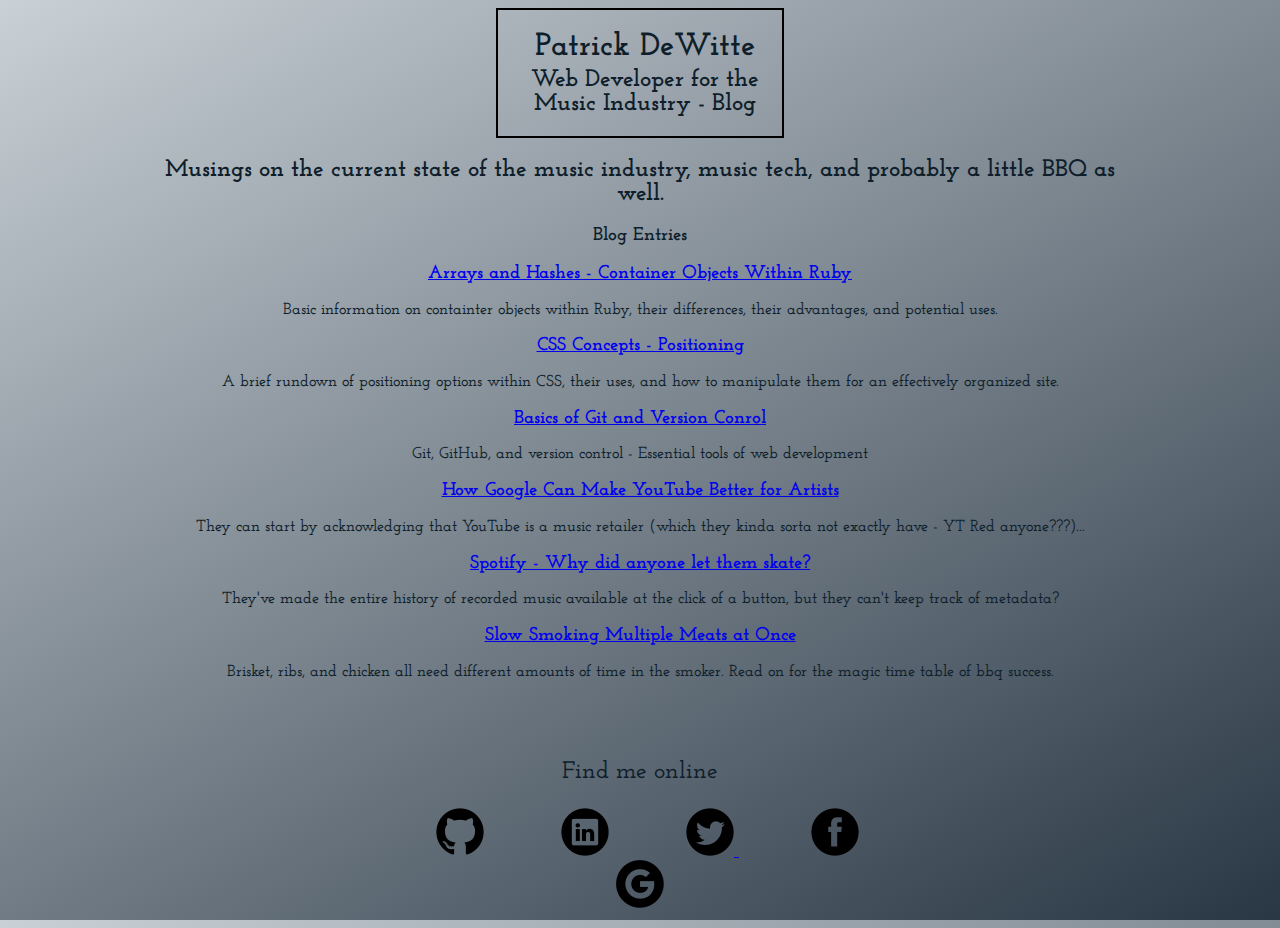
==== blog/index.html @ 2085ea92 "Update contact links and clean up css across site." ====
<!DOCTYPE html>
  <html>
    <head>
      <link rel="stylesheet" type="text/css" href="../stylesheets/default.css">
      <link href='https://fonts.googleapis.com/css?family=Josefin+Slab:600,600italic' rel='stylesheet' type='text/css'>
      <title>Patrick DeWitte - Music industry web developer blog</title>
    </head>
    <body class="blog">
      <header>
        <h1>Patrick DeWitte</h1>
        <h2>Web Developer for the Music Industry - Blog</h2>
      </header>
        <h2>Musings on the current state of the music industry, music tech, and probably a little BBQ as well.</h2>
      <section>
        <h3>Blog Entries</h3>
        <article>
          <a href="/blog/arrays-hashes.html"><h3>Arrays and Hashes - Container Objects Within Ruby</h3></a>
          <p>Basic information on containter objects within Ruby, their differences, their advantages, and potential uses.</p>
        </article>
        <article>
          <a href="/blog/css-concepts.html"><h3>CSS Concepts - Positioning</h3></a>
          <p>A brief rundown of positioning options within CSS, their uses, and how to manipulate them for an effectively organized site.</p>
        </article>
        <article>
          <a href="/blog/git.html"><h3>Basics of Git and Version Conrol</h3></a>
          <p>Git, GitHub, and version control - Essential tools of web development</p>
        </article>
        <article>
          <a href="#"><h3>How Google Can Make YouTube Better for Artists</h3></a>
          <p>They can start by acknowledging that YouTube is a music retailer (which they kinda sorta not exactly have - YT Red anyone???)...</p>
        </article>
        <article>
          <a href="#"><h3>Spotify - Why did anyone let them skate?</h3></a>
          <p>They've made the entire history of recorded music available at the click of a button, but they can't keep track of metadata?
          </p>
        </article>
        <article>
          <a href="#"><h3>Slow Smoking Multiple Meats at Once</h3></a>
          <p>Brisket, ribs, and chicken all need different amounts of time in the smoker. Read on for the magic time table of bbq success.
          </p>
        </article>
      </section>
      <footer>
        <p>Find me online</p>
          <a href="http://www.github.com/phdewitte"><img src="../imgs/social-041-round_github.png"></a>
    <a href="https://www.linkedin.com/in/patrickdewitte?trk=nav_responsive_tab_profile"><img src="../imgs/social-011-round_linkedin.png"></a>
    <a href="http://www.twitter.com/patrickhdewitte"><img src="../imgs/social-003-round_twitter.png"</a>
    <a href="http://www.facebook.com/patrickhdewitte"><img src="../imgs/social-006-round_facebook.png"</a>
    <a href="mailto:patrickhdewitte@gmail.com"><img src="../imgs/social-009-round_google.png"</a>
      </footer>
    </body>

  </html>
---- stylesheets/default.css ----
html {
    min-height:100%;
}

body {
  background-image: linear-gradient(150deg, #C9D0D6, #293744);
  color: #0E1E2B;
  font-family: 'Josefin Slab', serif;
  font-weight:600;

}

a:visited {
  color: #7692B3;
}

a:hover {
  text-decoration: none;
}

header{
  border: 2px solid black;
  margin-left:35%;
  margin-right:35%;
  word-wrap: break-word;
  text-align:center;
}

header h1 {
  padding-left: 10px;
  margin-bottom:0px;
}

header h2 {
  padding-left: 10px;
  margin-top:5px;
}

nav {
  position: relative;
  width:30%;
  left:35%;
  right:35%;
  margin-top:25px;
  margin-bottom:25px;
  border: 2px solid #C2C1B1;
}

nav li {
  display: inline-block;
  border: 1px solid black;
  padding:8px;
  margin-left:45px;
}

#about-mini {
  text-align: center;
  font-style: italic;
  font-size:18px;
  margin-top:3em;
  margin-bottom:3em;
}

.blog {
  width: 75%;
  margin-left:12.5%;
  margin-right:12.5%;
  text-align: center;
}

.mini-left {
  text-decoration: underline;
  font-size: 20px;
  text-align:left;
  margin-right: 80%;
  padding: 5px;
}

#more {
  border: 1px solid black;
  padding:8px;
  float:right;
  margin-top:1em;
  margin-bottom:1em;
}


footer {
  margin-top:5em;
  width: 50%;
  margin-left:25%;
  margin-right:25%;
  text-align: center;
}

footer a {
  margin:10px 20px 0px 20px;
  padding: 1em;

}

footer p {
  font-size:24px;
  text-align: center;
}
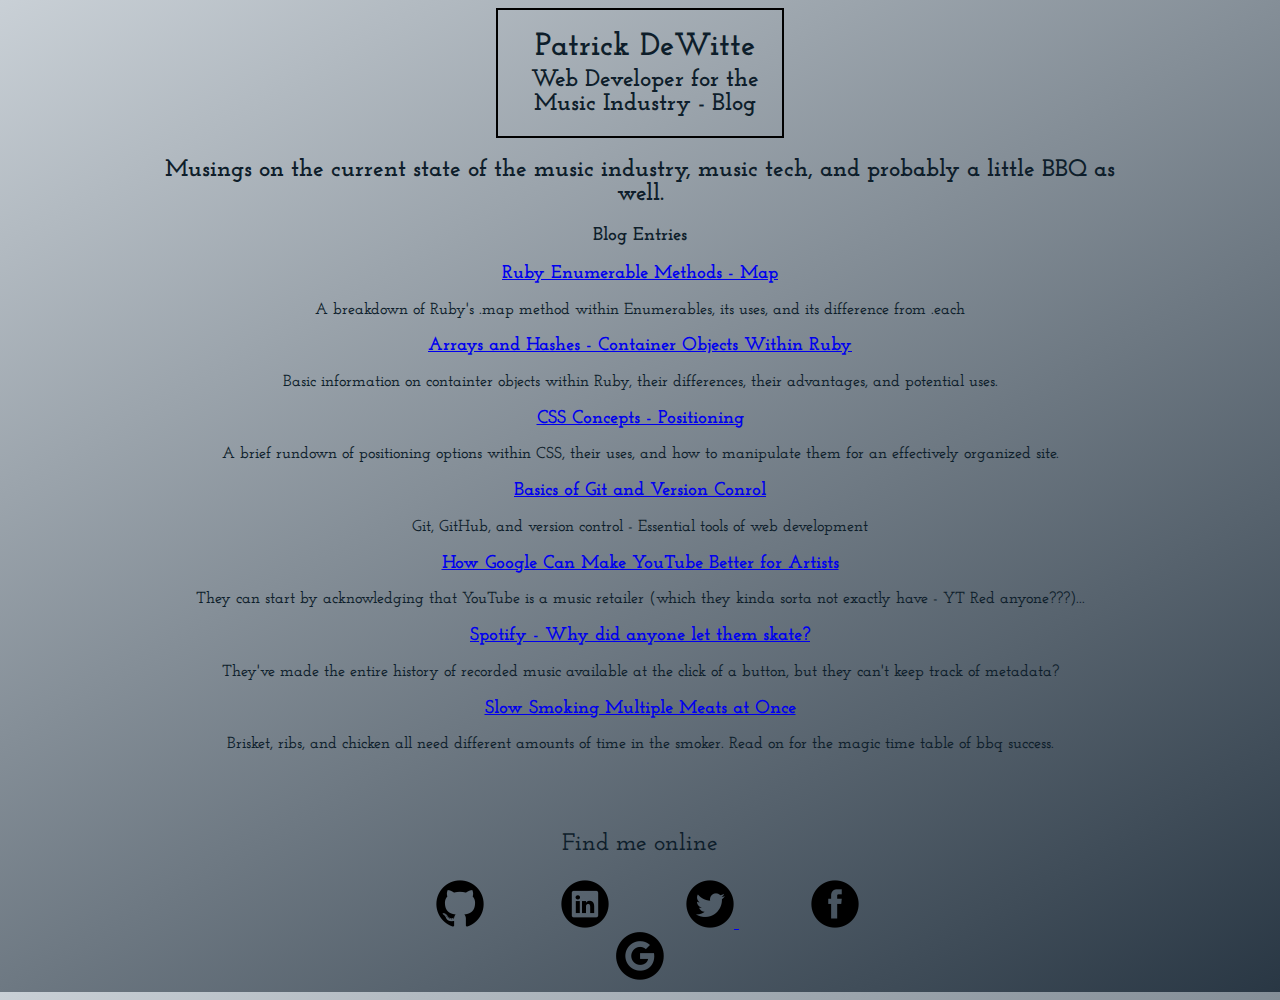
==== commit 98b268a7: "Complete .map blog post and update blog index" ====
--- a/blog/index.html
+++ b/blog/index.html
@@ -13,6 +13,10 @@
         <h2>Musings on the current state of the music industry, music tech, and probably a little BBQ as well.</h2>
       <section>
         <h3>Blog Entries</h3>
+        <article>
+          <a href="/blog/enumerable-methods.html"><h3>Ruby Enumerable Methods - Map</h3></a>
+          <p>A breakdown of Ruby's .map method within Enumerables, its uses, and its difference from .each</p>
+        </article>
         <article>
           <a href="/blog/arrays-hashes.html"><h3>Arrays and Hashes - Container Objects Within Ruby</h3></a>
           <p>Basic information on containter objects within Ruby, their differences, their advantages, and potential uses.</p>
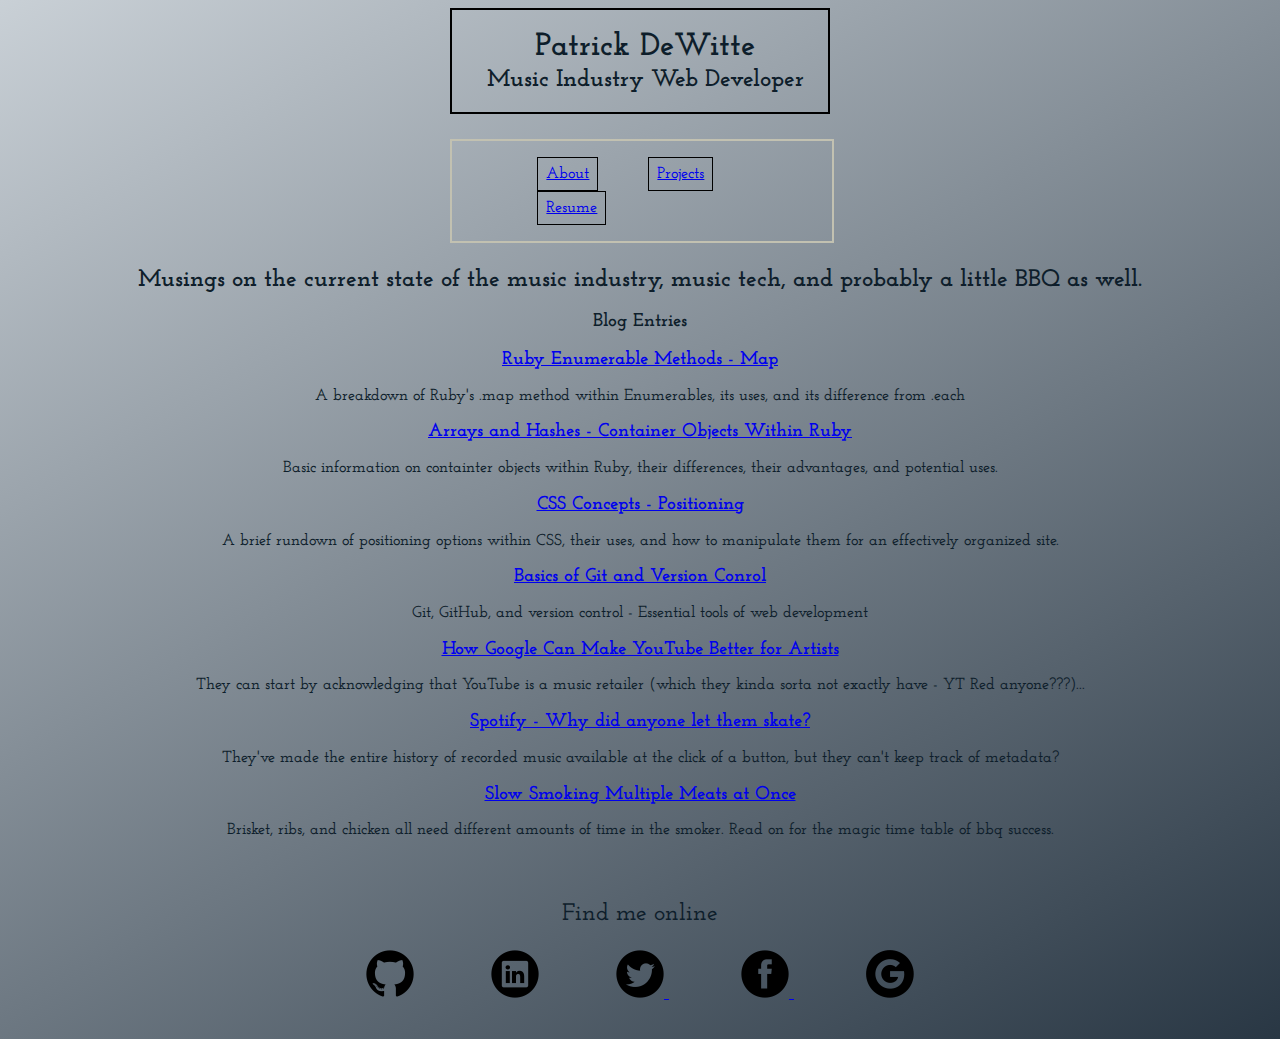
==== commit ac6363a1: "Update css across blog entries and index, add about page" ====
--- a/blog/index.html
+++ b/blog/index.html
@@ -2,55 +2,67 @@
   <html>
     <head>
       <link rel="stylesheet" type="text/css" href="../stylesheets/default.css">
+      <link rel="stylesheet" type="text/css" href="../stylesheets/blog.css">
       <link href='https://fonts.googleapis.com/css?family=Josefin+Slab:600,600italic' rel='stylesheet' type='text/css'>
-      <title>Patrick DeWitte - Music industry web developer blog</title>
+      <title>Patrick DeWitte - Music Industry Web Developer</title>
     </head>
-    <body class="blog">
+
+
+    <body>
       <header>
         <h1>Patrick DeWitte</h1>
-        <h2>Web Developer for the Music Industry - Blog</h2>
+        <h2>Music Industry Web Developer</h2>
       </header>
-        <h2>Musings on the current state of the music industry, music tech, and probably a little BBQ as well.</h2>
-      <section>
-        <h3>Blog Entries</h3>
-        <article>
-          <a href="/blog/enumerable-methods.html"><h3>Ruby Enumerable Methods - Map</h3></a>
-          <p>A breakdown of Ruby's .map method within Enumerables, its uses, and its difference from .each</p>
-        </article>
-        <article>
-          <a href="/blog/arrays-hashes.html"><h3>Arrays and Hashes - Container Objects Within Ruby</h3></a>
-          <p>Basic information on containter objects within Ruby, their differences, their advantages, and potential uses.</p>
-        </article>
-        <article>
-          <a href="/blog/css-concepts.html"><h3>CSS Concepts - Positioning</h3></a>
-          <p>A brief rundown of positioning options within CSS, their uses, and how to manipulate them for an effectively organized site.</p>
-        </article>
-        <article>
-          <a href="/blog/git.html"><h3>Basics of Git and Version Conrol</h3></a>
-          <p>Git, GitHub, and version control - Essential tools of web development</p>
-        </article>
-        <article>
-          <a href="#"><h3>How Google Can Make YouTube Better for Artists</h3></a>
-          <p>They can start by acknowledging that YouTube is a music retailer (which they kinda sorta not exactly have - YT Red anyone???)...</p>
-        </article>
-        <article>
-          <a href="#"><h3>Spotify - Why did anyone let them skate?</h3></a>
-          <p>They've made the entire history of recorded music available at the click of a button, but they can't keep track of metadata?
-          </p>
-        </article>
-        <article>
-          <a href="#"><h3>Slow Smoking Multiple Meats at Once</h3></a>
-          <p>Brisket, ribs, and chicken all need different amounts of time in the smoker. Read on for the magic time table of bbq success.
-          </p>
-        </article>
-      </section>
+
+    <nav>
+      <ul>
+        <li><a href="/about.html">About</a></li>
+        <li><a href="/projects/">Projects</a></li>
+        <li><a href="/resume/">Resume</a></li>
+      </ul>
+    </nav>
+    <section class="index">
+      <h2>Musings on the current state of the music industry, music tech, and probably a little BBQ as well.</h2>
+        <section>
+          <h3>Blog Entries</h3>
+          <article>
+            <a href="/blog/enumerable-methods.html"><h3>Ruby Enumerable Methods - Map</h3></a>
+            <p>A breakdown of Ruby's .map method within Enumerables, its uses, and its difference from .each</p>
+            </article>
+            <article>
+            <a href="/blog/arrays-hashes.html"><h3>Arrays and Hashes - Container Objects Within Ruby</h3></a>
+            <p>Basic information on containter objects within Ruby, their differences, their advantages, and potential uses.</p>
+          </article>
+          <article>
+            <a href="/blog/css-concepts.html"><h3>CSS Concepts - Positioning</h3></a>
+            <p>A brief rundown of positioning options within CSS, their uses, and how to manipulate them for an effectively organized site.</p>
+          </article>
+          <article>
+            <a href="/blog/git.html"><h3>Basics of Git and Version Conrol</h3></a>
+            <p>Git, GitHub, and version control - Essential tools of web development</p>
+          </article>
+          <article>
+            <a href="#"><h3>How Google Can Make YouTube Better for Artists</h3></a>
+            <p>They can start by acknowledging that YouTube is a music retailer (which they kinda sorta not exactly have - YT Red anyone???)...</p>
+          </article>
+          <article>
+            <a href="#"><h3>Spotify - Why did anyone let them skate?</h3></a>
+            <p>They've made the entire history of recorded music available at the click of a button, but they can't keep track of metadata?
+            </p>
+          </article>
+          <article>
+            <a href="#"><h3>Slow Smoking Multiple Meats at Once</h3></a>
+            <p>Brisket, ribs, and chicken all need different amounts of time in the smoker. Read on for the magic time table of bbq success.
+            </p>
+          </article>
+        </section>
       <footer>
         <p>Find me online</p>
           <a href="http://www.github.com/phdewitte"><img src="../imgs/social-041-round_github.png"></a>
-    <a href="https://www.linkedin.com/in/patrickdewitte?trk=nav_responsive_tab_profile"><img src="../imgs/social-011-round_linkedin.png"></a>
-    <a href="http://www.twitter.com/patrickhdewitte"><img src="../imgs/social-003-round_twitter.png"</a>
-    <a href="http://www.facebook.com/patrickhdewitte"><img src="../imgs/social-006-round_facebook.png"</a>
-    <a href="mailto:patrickhdewitte@gmail.com"><img src="../imgs/social-009-round_google.png"</a>
+          <a href="https://www.linkedin.com/in/patrickdewitte?trk=nav_responsive_tab_profile"><img src="../imgs/social-011-round_linkedin.png"></a>
+          <a href="http://www.twitter.com/patrickhdewitte"><img src="../imgs/social-003-round_twitter.png"</a>
+          <a href="http://www.facebook.com/patrickhdewitte"><img src="../imgs/social-006-round_facebook.png"</a>
+          <a href="mailto:patrickhdewitte@gmail.com"><img src="../imgs/social-009-round_google.png"</a>
       </footer>
     </body>
 
--- a/stylesheets/default.css
+++ b/stylesheets/default.css
@@ -4,10 +4,10 @@
 
 body {
   background-image: linear-gradient(150deg, #C9D0D6, #293744);
+  /*background-color: #F4F8FF;*/
   color: #0E1E2B;
   font-family: 'Josefin Slab', serif;
   font-weight:600;
-
 }
 
 a:visited {
@@ -61,6 +61,16 @@
   margin-bottom:3em;
 }
 
+.biography {
+  text-align: center;
+  width: 75%;
+  margin: 5% 12.5% 5% 12.5%;
+  font-size:20px
+}
+.biography span {
+  font-style: italic;
+}
+
 .blog {
   width: 75%;
   margin-left:12.5%;
@@ -88,8 +98,7 @@
 footer {
   margin-top:5em;
   width: 50%;
-  margin-left:25%;
-  margin-right:25%;
+  margin: 5% 25% 3% 25%;
   text-align: center;
 }
 
--- a/stylesheets/blog.css
+++ b/stylesheets/blog.css
@@ -0,0 +1,83 @@
+html {
+  min-height:100%;
+}
+
+body {
+  background-image: linear-gradient(150deg, #C9D0D6, #293744);
+  color: #0E1E2B;
+  font-family: 'Josefin Slab', serif;
+  font-weight:600;
+}
+
+a:visited {
+  color: #7692B3;
+}
+
+a:hover {
+  text-decoration: none;
+}
+
+header{
+  border: 2px solid black;
+  margin-left:35%;
+  margin-right:35%;
+  word-wrap: break-word;
+}
+
+nav {
+  position: relative;
+  width:30%;
+  left:35%;
+  right:35%;
+  margin-top:25px;
+  margin-bottom:25px;
+  border: 2px solid #C2C1B1;
+}
+
+nav li {
+  display: inline-block;
+  border: 1px solid black;
+  padding:8px;
+  margin-left:45px;
+}
+
+header h1 {
+  padding-left: 10px;
+  margin-bottom:0px;
+  text-align: center;
+}
+
+header h2 {
+  padding-left: 10px;
+  margin-top:5px;
+  text-align: center;
+}
+
+.index {
+  text-align: center;
+}
+
+.post {
+  text-align: left;
+  margin-top:50px;
+  margin-bottom:10px;
+  padding-bottom:10px;
+  margin-left:25%;
+  margin-right:25%;
+}
+
+section h2 {
+  text-align:center;
+}
+
+
+.blog-nav button {
+  display: inline-block;
+  margin:3% 10% 3% 10%;
+}
+
+
+footer p {
+  font-size:24px;
+  text-align: center;
+}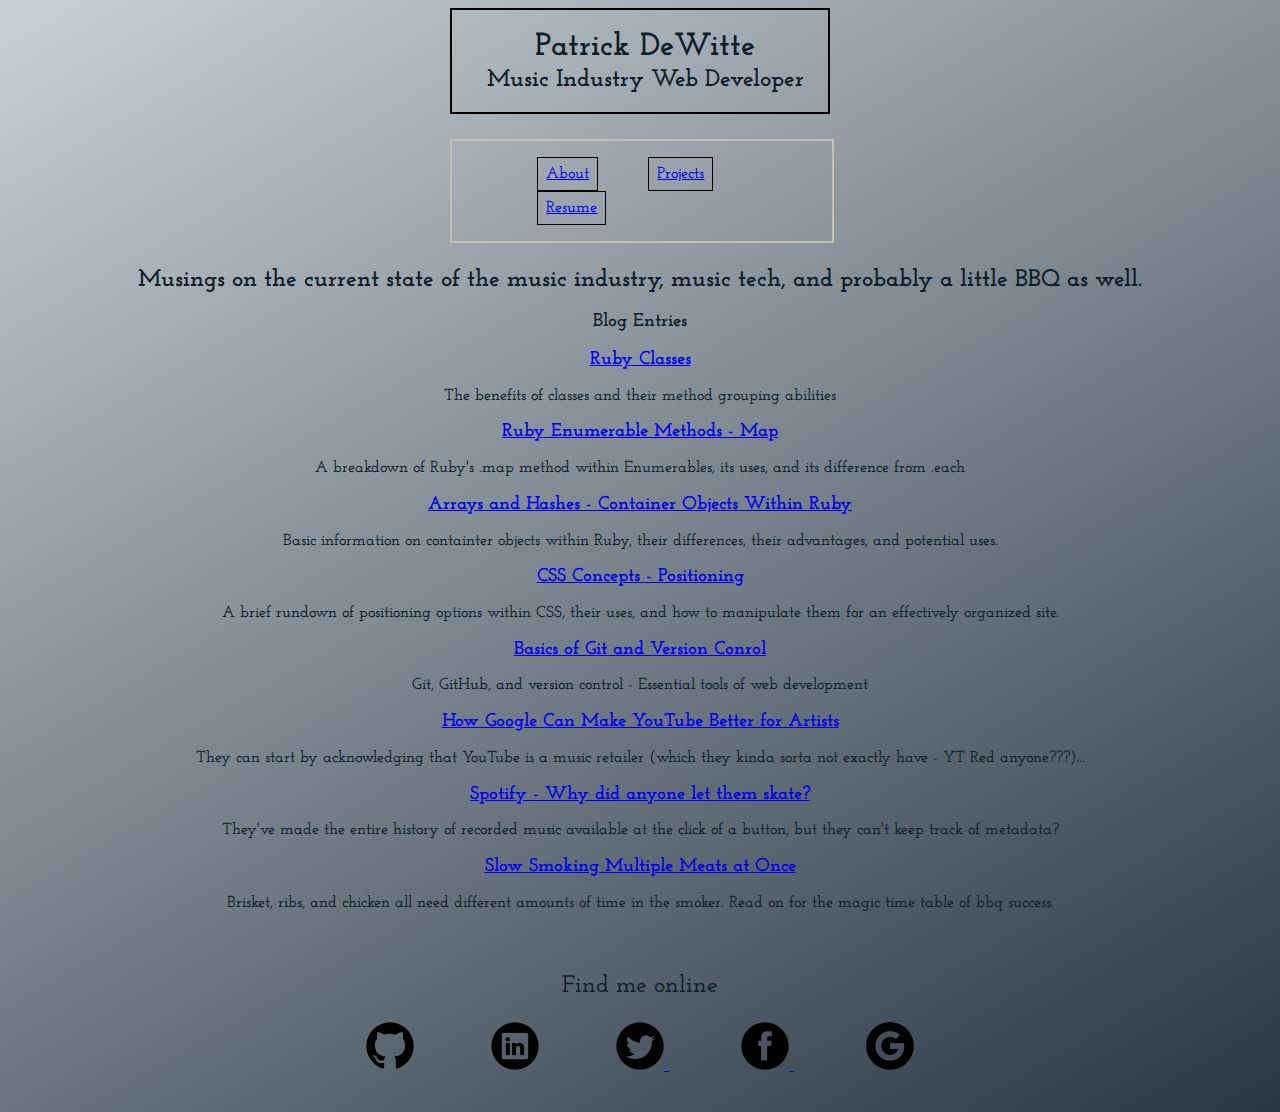
==== commit bfc18255: "add ruby blog and update index" ====
--- a/blog/index.html
+++ b/blog/index.html
@@ -25,6 +25,10 @@
       <h2>Musings on the current state of the music industry, music tech, and probably a little BBQ as well.</h2>
         <section>
           <h3>Blog Entries</h3>
+          <article>
+            <a href="/blog/ruby-classes.html"><h3>Ruby Classes</h3></a>
+            <p>The benefits of classes and their method grouping abilities</p>
+            </article>
           <article>
             <a href="/blog/enumerable-methods.html"><h3>Ruby Enumerable Methods - Map</h3></a>
             <p>A breakdown of Ruby's .map method within Enumerables, its uses, and its difference from .each</p>
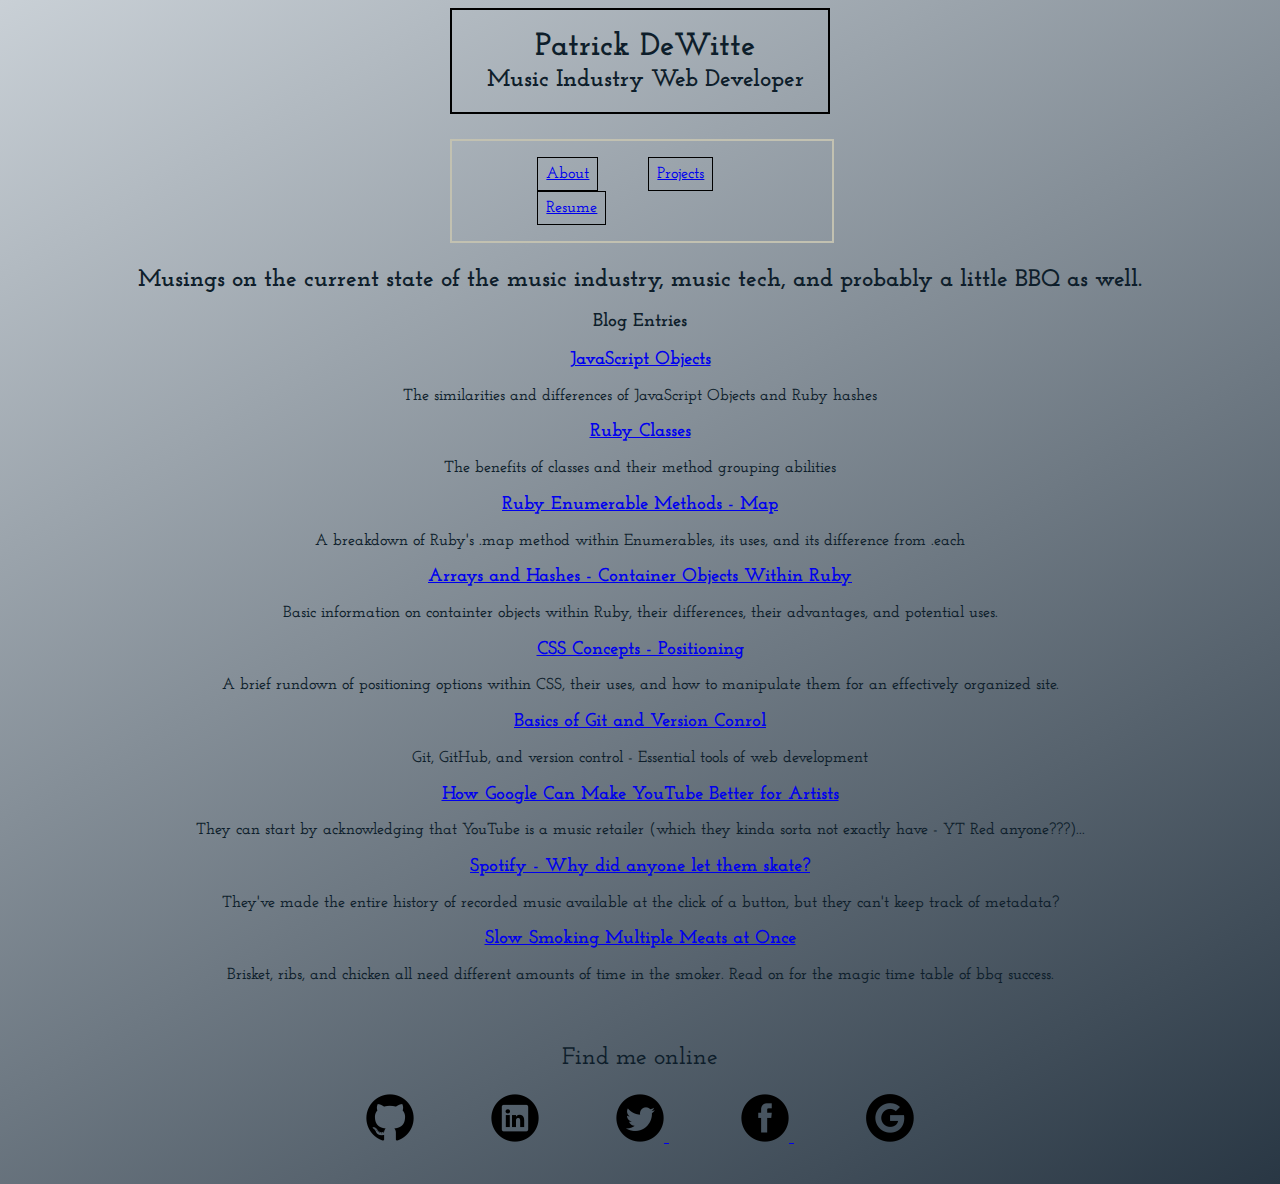
==== commit f3b4b91f: "Complete java blog post and update index" ====
--- a/blog/index.html
+++ b/blog/index.html
@@ -25,6 +25,10 @@
       <h2>Musings on the current state of the music industry, music tech, and probably a little BBQ as well.</h2>
         <section>
           <h3>Blog Entries</h3>
+          <article>
+            <a href="/blog/JavaScript.html"><h3>JavaScript Objects</h3></a>
+            <p>The similarities and differences of JavaScript Objects and Ruby hashes</p>
+            </article>
           <article>
             <a href="/blog/ruby-classes.html"><h3>Ruby Classes</h3></a>
             <p>The benefits of classes and their method grouping abilities</p>
--- a/stylesheets/default.css
+++ b/stylesheets/default.css
@@ -51,6 +51,32 @@
   border: 1px solid black;
   padding:8px;
   margin-left:45px;
+}
+
+.projects{
+  width: 75%;
+  margin-left:12.5%;
+  font-size: 20px;
+}
+
+.projects h1{
+  text-align: center;
+  font-size:48px;
+}
+
+.project-left {
+width: 60%;
+  margin: 0% 0% 2% 0%;
+}
+
+.project-right {
+width: 60%;
+text-align: right;
+margin: 0% 0% 5% 40%;
+}
+
+.project-right ul {
+  list-style-position: inside;
 }
 
 #about-mini {
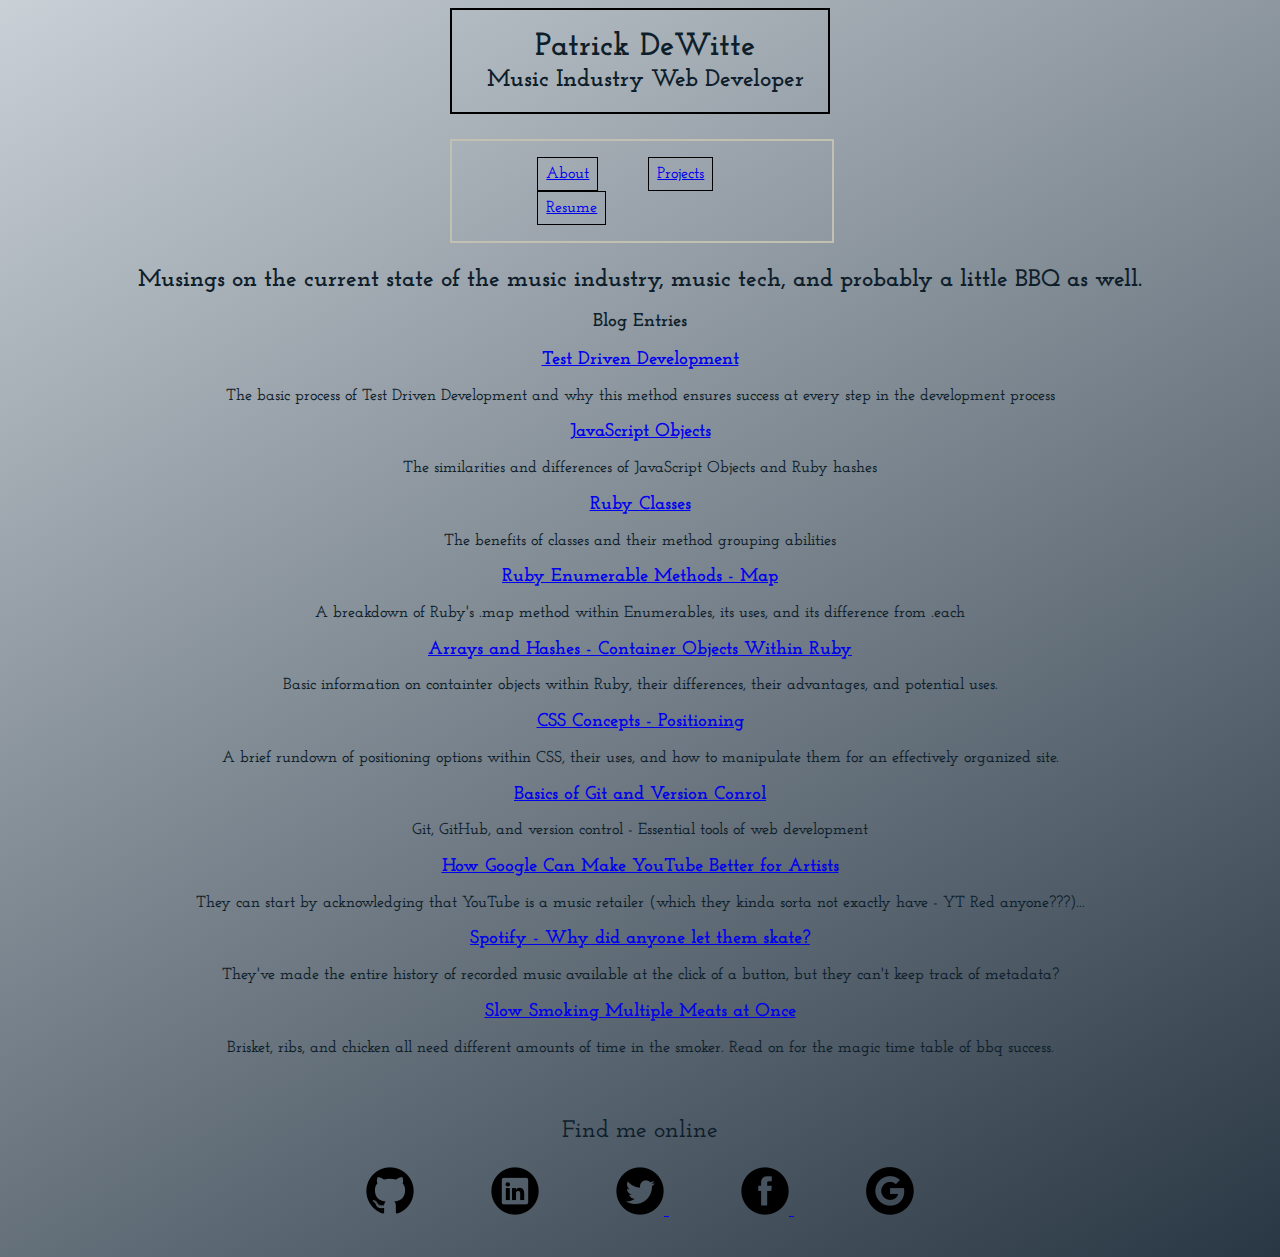
==== commit b5679595: "Update blog index" ====
--- a/blog/index.html
+++ b/blog/index.html
@@ -25,6 +25,11 @@
       <h2>Musings on the current state of the music industry, music tech, and probably a little BBQ as well.</h2>
         <section>
           <h3>Blog Entries</h3>
+          <article>
+            <a href="/blog/tech.html"><h3>Test Driven Development</h3></a>
+            <p>The basic process of Test Driven Development and why this method ensures success at every step in the development process
+            </p>
+            </article>
           <article>
             <a href="/blog/JavaScript.html"><h3>JavaScript Objects</h3></a>
             <p>The similarities and differences of JavaScript Objects and Ruby hashes</p>
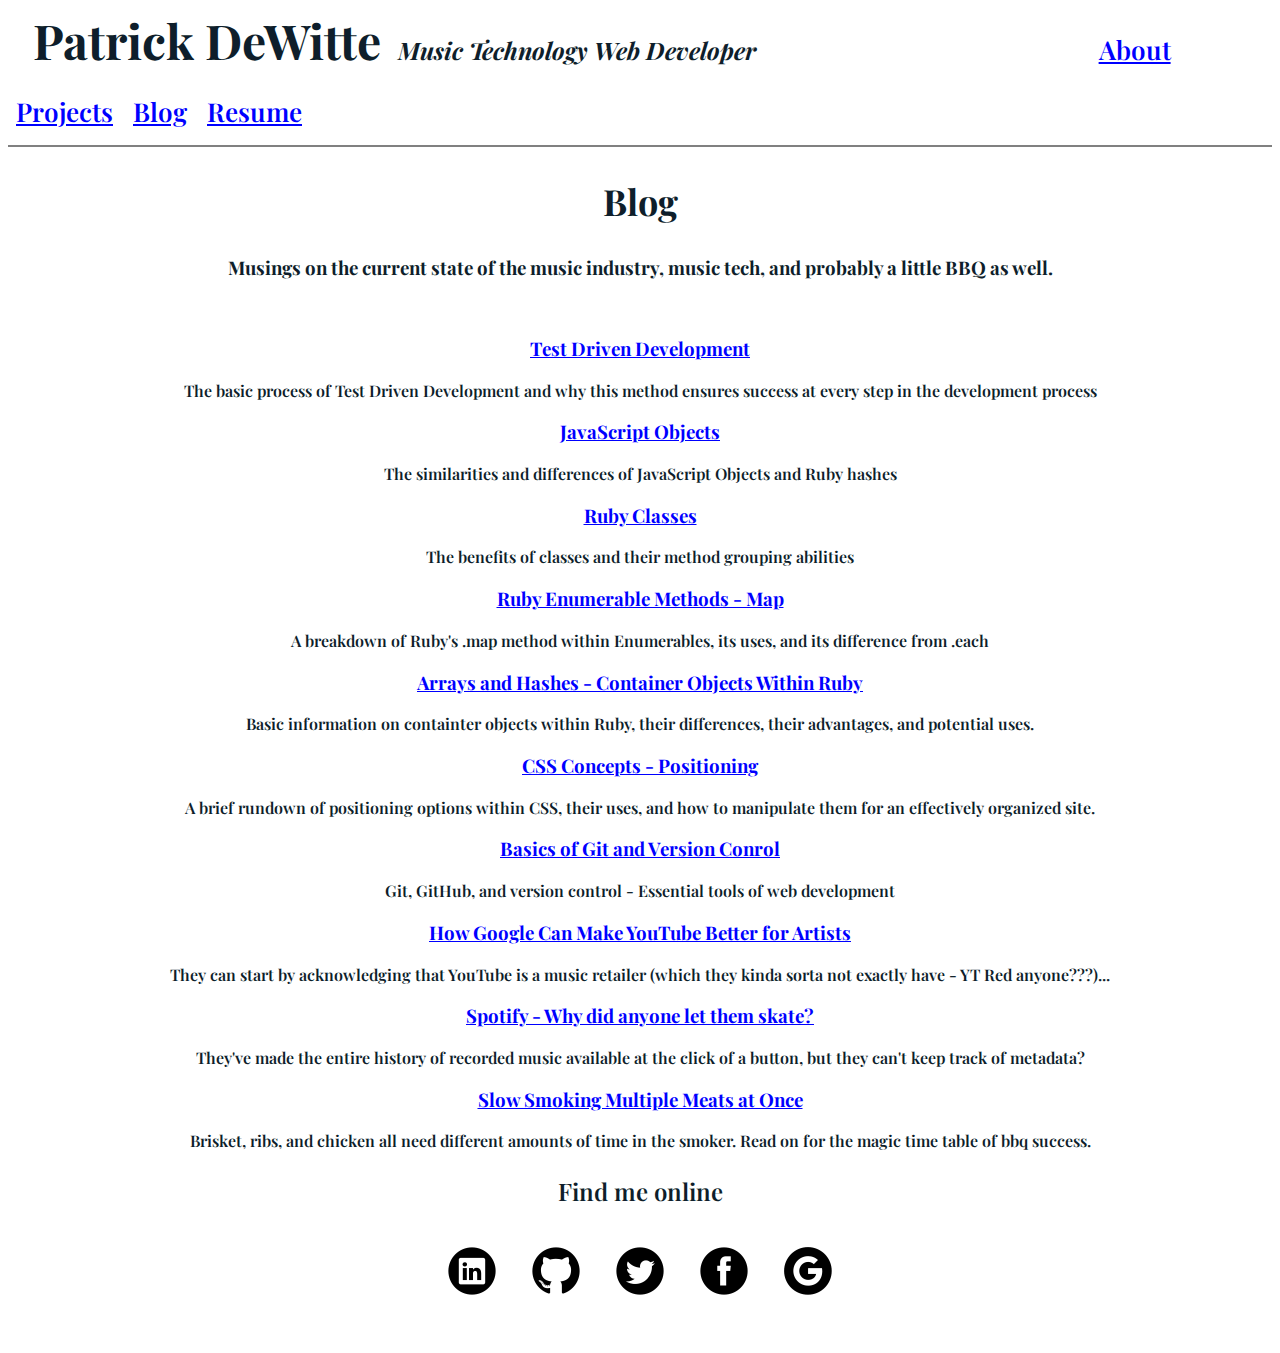
==== commit 8c9c3950: "Redesign website CSS" ====
--- a/blog/index.html
+++ b/blog/index.html
@@ -1,82 +1,82 @@
 <!DOCTYPE html>
-  <html>
-    <head>
-      <link rel="stylesheet" type="text/css" href="../stylesheets/default.css">
-      <link rel="stylesheet" type="text/css" href="../stylesheets/blog.css">
-      <link href='https://fonts.googleapis.com/css?family=Josefin+Slab:600,600italic' rel='stylesheet' type='text/css'>
-      <title>Patrick DeWitte - Music Industry Web Developer</title>
-    </head>
+<html>
+  <head>
+    <link rel="stylesheet" type="text/css" href="../stylesheets/default.css">
+    <link rel="stylesheet" type="text/css" href="../stylesheets/blog.css">
+    <link href='https://fonts.googleapis.com/css?family=Playfair+Display' rel='stylesheet' type='text/css'>
+    <title>Patrick DeWitte - Music Industry Web Developer</title>
+  </head>
 
 
-    <body>
-      <header>
-        <h1>Patrick DeWitte</h1>
-        <h2>Music Industry Web Developer</h2>
-      </header>
+  <body>
+    <header>
+      <h1>Patrick DeWitte</h1>
+      <h2>Music Technology Web Developer</h2>
+    <ul class="nav">
+      <li><a href="/about.html">About</a></li>
+      <li><a href="/projects/">Projects</a></li>
+      <li><a href="/blog/index.html">Blog</a></li>
+      <li><a href="/resume/">Resume</a></li>
+    </ul>
+    </header>
 
-    <nav>
-      <ul>
-        <li><a href="/about.html">About</a></li>
-        <li><a href="/projects/">Projects</a></li>
-        <li><a href="/resume/">Resume</a></li>
-      </ul>
-    </nav>
+    <hr>
+
     <section class="index">
-      <h2>Musings on the current state of the music industry, music tech, and probably a little BBQ as well.</h2>
-        <section>
-          <h3>Blog Entries</h3>
-          <article>
-            <a href="/blog/tech.html"><h3>Test Driven Development</h3></a>
-            <p>The basic process of Test Driven Development and why this method ensures success at every step in the development process
-            </p>
-            </article>
-          <article>
-            <a href="/blog/JavaScript.html"><h3>JavaScript Objects</h3></a>
-            <p>The similarities and differences of JavaScript Objects and Ruby hashes</p>
-            </article>
-          <article>
-            <a href="/blog/ruby-classes.html"><h3>Ruby Classes</h3></a>
-            <p>The benefits of classes and their method grouping abilities</p>
-            </article>
-          <article>
-            <a href="/blog/enumerable-methods.html"><h3>Ruby Enumerable Methods - Map</h3></a>
-            <p>A breakdown of Ruby's .map method within Enumerables, its uses, and its difference from .each</p>
-            </article>
-            <article>
-            <a href="/blog/arrays-hashes.html"><h3>Arrays and Hashes - Container Objects Within Ruby</h3></a>
-            <p>Basic information on containter objects within Ruby, their differences, their advantages, and potential uses.</p>
-          </article>
-          <article>
-            <a href="/blog/css-concepts.html"><h3>CSS Concepts - Positioning</h3></a>
-            <p>A brief rundown of positioning options within CSS, their uses, and how to manipulate them for an effectively organized site.</p>
-          </article>
-          <article>
-            <a href="/blog/git.html"><h3>Basics of Git and Version Conrol</h3></a>
-            <p>Git, GitHub, and version control - Essential tools of web development</p>
-          </article>
-          <article>
-            <a href="#"><h3>How Google Can Make YouTube Better for Artists</h3></a>
-            <p>They can start by acknowledging that YouTube is a music retailer (which they kinda sorta not exactly have - YT Red anyone???)...</p>
-          </article>
-          <article>
-            <a href="#"><h3>Spotify - Why did anyone let them skate?</h3></a>
-            <p>They've made the entire history of recorded music available at the click of a button, but they can't keep track of metadata?
-            </p>
-          </article>
-          <article>
-            <a href="#"><h3>Slow Smoking Multiple Meats at Once</h3></a>
-            <p>Brisket, ribs, and chicken all need different amounts of time in the smoker. Read on for the magic time table of bbq success.
-            </p>
-          </article>
-        </section>
-      <footer>
-        <p>Find me online</p>
-          <a href="http://www.github.com/phdewitte"><img src="../imgs/social-041-round_github.png"></a>
-          <a href="https://www.linkedin.com/in/patrickdewitte?trk=nav_responsive_tab_profile"><img src="../imgs/social-011-round_linkedin.png"></a>
-          <a href="http://www.twitter.com/patrickhdewitte"><img src="../imgs/social-003-round_twitter.png"</a>
-          <a href="http://www.facebook.com/patrickhdewitte"><img src="../imgs/social-006-round_facebook.png"</a>
-          <a href="mailto:patrickhdewitte@gmail.com"><img src="../imgs/social-009-round_google.png"</a>
-      </footer>
-    </body>
+      <h2>Blog</h2>
+      <h3>Musings on the current state of the music industry, music tech, and probably a little BBQ as well.</h3>
+        <article>
+          <a href="/blog/tech.html"><h3>Test Driven Development</h3></a>
+          <p>The basic process of Test Driven Development and why this method ensures success at every step in the development process
+          </p>
+        </article>
+        <article>
+          <a href="/blog/JavaScript.html"><h3>JavaScript Objects</h3></a>
+          <p>The similarities and differences of JavaScript Objects and Ruby hashes</p>
+        </article>
+        <article>
+          <a href="/blog/ruby-classes.html"><h3>Ruby Classes</h3></a>
+          <p>The benefits of classes and their method grouping abilities</p>
+        </article>
+        <article>
+          <a href="/blog/enumerable-methods.html"><h3>Ruby Enumerable Methods - Map</h3></a>
+          <p>A breakdown of Ruby's .map method within Enumerables, its uses, and its difference from .each</p>
+        </article>
+        <article>
+          <a href="/blog/arrays-hashes.html"><h3>Arrays and Hashes - Container Objects Within Ruby</h3></a>
+          <p>Basic information on containter objects within Ruby, their differences, their advantages, and potential uses.</p>
+        </article>
+        <article>
+          <a href="/blog/css-concepts.html"><h3>CSS Concepts - Positioning</h3></a>
+          <p>A brief rundown of positioning options within CSS, their uses, and how to manipulate them for an effectively organized site.</p>
+        </article>
+        <article>
+          <a href="/blog/git.html"><h3>Basics of Git and Version Conrol</h3></a>
+          <p>Git, GitHub, and version control - Essential tools of web development</p>
+        </article>
+        <article>
+          <a href="#"><h3>How Google Can Make YouTube Better for Artists</h3></a>
+          <p>They can start by acknowledging that YouTube is a music retailer (which they kinda sorta not exactly have - YT Red anyone???)...</p>
+        </article>
+        <article>
+          <a href="#"><h3>Spotify - Why did anyone let them skate?</h3></a>
+          <p>They've made the entire history of recorded music available at the click of a button, but they can't keep track of metadata?
+          </p>
+        </article>
+        <article>
+          <a href="#"><h3>Slow Smoking Multiple Meats at Once</h3></a>
+          <p>Brisket, ribs, and chicken all need different amounts of time in the smoker. Read on for the magic time table of bbq success.
+          </p>
+        </article>
+      </section>
+    <footer>
+      <p>Find me online</p>
+      <a href="https://www.linkedin.com/in/patrickdewitte?trk=nav_responsive_tab_profile"><img src="../imgs/social-011-round_linkedin.png" alt="Linkedin"></a>
+      <a href="http://www.github.com/phdewitte"><img src="../imgs/social-041-round_github.png" alt="Github"></a>
+     <a href="http://www.twitter.com/patrickhdewitte"><img src="../imgs/social-003-round_twitter.png" alt="Twitter"></a>
+     <a href="http://www.facebook.com/patrickhdewitte"><img src="../imgs/social-006-round_facebook.png" alt= "Facbook"></a>
+     <a href="mailto:patrickhdewitte@gmail.com"><img src="../imgs/social-009-round_google.png" alt="Gmail"></a>
+    </footer>
+  </body>
 
-  </html>+</html>--- a/stylesheets/default.css
+++ b/stylesheets/default.css
@@ -1,137 +1,95 @@
-html {
-    min-height:100%;
+body {
+  font-family: 'Playfair Display', serif;
+  font-weight:400;
 }
 
-body {
-  background-image: linear-gradient(150deg, #C9D0D6, #293744);
-  /*background-color: #F4F8FF;*/
-  color: #0E1E2B;
-  font-family: 'Josefin Slab', serif;
-  font-weight:600;
+a {
+  color: blue;
 }
 
 a:visited {
-  color: #7692B3;
+  text-decoration:none;
+  color: #151B26;
 }
 
 a:hover {
   text-decoration: none;
+  color: #151B26;
 }
 
 header{
-  border: 2px solid black;
-  margin-left:35%;
-  margin-right:35%;
-  word-wrap: break-word;
-  text-align:center;
+  display: inline-block;
+  margin: 0% 0% 0% 0%;
+  width:100%;
 }
 
 header h1 {
-  padding-left: 10px;
-  margin-bottom:0px;
+  font-size: 3em;
+  display: inline-block;
+  margin: 0% 0% 0% 2%;
 }
 
 header h2 {
-  padding-left: 10px;
-  margin-top:5px;
+  display: inline-block;
+  padding: 0% 0% 0% 1%;
+  font-style:italic;
 }
 
-nav {
-  position: relative;
-  width:30%;
-  left:35%;
-  right:35%;
-  margin-top:25px;
-  margin-bottom:25px;
-  border: 2px solid #C2C1B1;
+.nav {
+  margin: 0% 0% 0% 23%;
 }
 
-nav li {
-  display: inline-block;
-  border: 1px solid black;
-  padding:8px;
-  margin-left:45px;
+header ul{
+  display: inline;
 }
 
-.projects{
-  width: 75%;
-  margin-left:12.5%;
-  font-size: 20px;
+header li {
+  display: inline-block;
+  font-size: 26px;
+  padding: 8px;
+  color: #151B26;
 }
 
-.projects h1{
-  text-align: center;
-  font-size:48px;
+hr {
+  border: 1px solid;
 }
 
-.project-left {
-width: 60%;
-  margin: 0% 0% 2% 0%;
+img {
+  margin: 1% 20% 0% 20%;
 }
 
-.project-right {
-width: 60%;
-text-align: right;
-margin: 0% 0% 5% 40%;
-}
-
-.project-right ul {
-  list-style-position: inside;
-}
-
-#about-mini {
+#about {
   text-align: center;
   font-style: italic;
   font-size:18px;
-  margin-top:3em;
-  margin-bottom:3em;
+  margin:1em 0em 2em 0em;
 }
 
 .biography {
   text-align: center;
   width: 75%;
-  margin: 5% 12.5% 5% 12.5%;
+  margin: 0% 12.5% 5% 12.5%;
   font-size:20px
 }
+
+.biography h2 {
+  font-size: 36px;
+}
+
 .biography span {
   font-style: italic;
 }
 
-.blog {
-  width: 75%;
-  margin-left:12.5%;
-  margin-right:12.5%;
-  text-align: center;
-}
-
-.mini-left {
-  text-decoration: underline;
-  font-size: 20px;
-  text-align:left;
-  margin-right: 80%;
-  padding: 5px;
-}
-
-#more {
-  border: 1px solid black;
-  padding:8px;
-  float:right;
+footer {
   margin-top:1em;
-  margin-bottom:1em;
-}
-
-
-footer {
-  margin-top:5em;
   width: 50%;
-  margin: 5% 25% 3% 25%;
+  margin: 0% 25% 3% 25%;
   text-align: center;
 }
 
 footer a {
-  margin:10px 20px 0px 20px;
+  display: inline-block;
   padding: 1em;
-
 }
 
 footer p {
--- a/stylesheets/blog.css
+++ b/stylesheets/blog.css
@@ -1,11 +1,6 @@
-html {
-  min-height:100%;
-}
-
 body {
-  background-image: linear-gradient(150deg, #C9D0D6, #293744);
   color: #0E1E2B;
-  font-family: 'Josefin Slab', serif;
+  font-family: 'Playfair Display', serif;
   font-weight:600;
 }
 
@@ -17,66 +12,41 @@
   text-decoration: none;
 }
 
-header{
-  border: 2px solid black;
-  margin-left:35%;
-  margin-right:35%;
-  word-wrap: break-word;
-}
-
-nav {
-  position: relative;
-  width:30%;
-  left:35%;
-  right:35%;
-  margin-top:25px;
-  margin-bottom:25px;
-  border: 2px solid #C2C1B1;
-}
-
-nav li {
-  display: inline-block;
-  border: 1px solid black;
-  padding:8px;
-  margin-left:45px;
-}
-
-header h1 {
-  padding-left: 10px;
-  margin-bottom:0px;
-  text-align: center;
-}
-
-header h2 {
-  padding-left: 10px;
-  margin-top:5px;
-  text-align: center;
-}
-
 .index {
   text-align: center;
 }
 
+.index h2 {
+  font-size: 36px;
+}
+
+section > h3 {
+  margin-bottom: 3em;
+}
+
+img {
+  margin: auto;
+}
+
 .post {
   text-align: left;
-  margin-top:50px;
-  margin-bottom:10px;
+  font-size: 18px;
+  margin:50px 25% 10px 25%;
   padding-bottom:10px;
-  margin-left:25%;
-  margin-right:25%;
 }
 
+.post h2 {
+  font-size: 36px;
+}
 section h2 {
   text-align:center;
 }
-
 
 .blog-nav button {
   display: inline-block;
   margin:3% 10% 3% 10%;
 }
 
-
 footer p {
   font-size:24px;
   text-align: center;
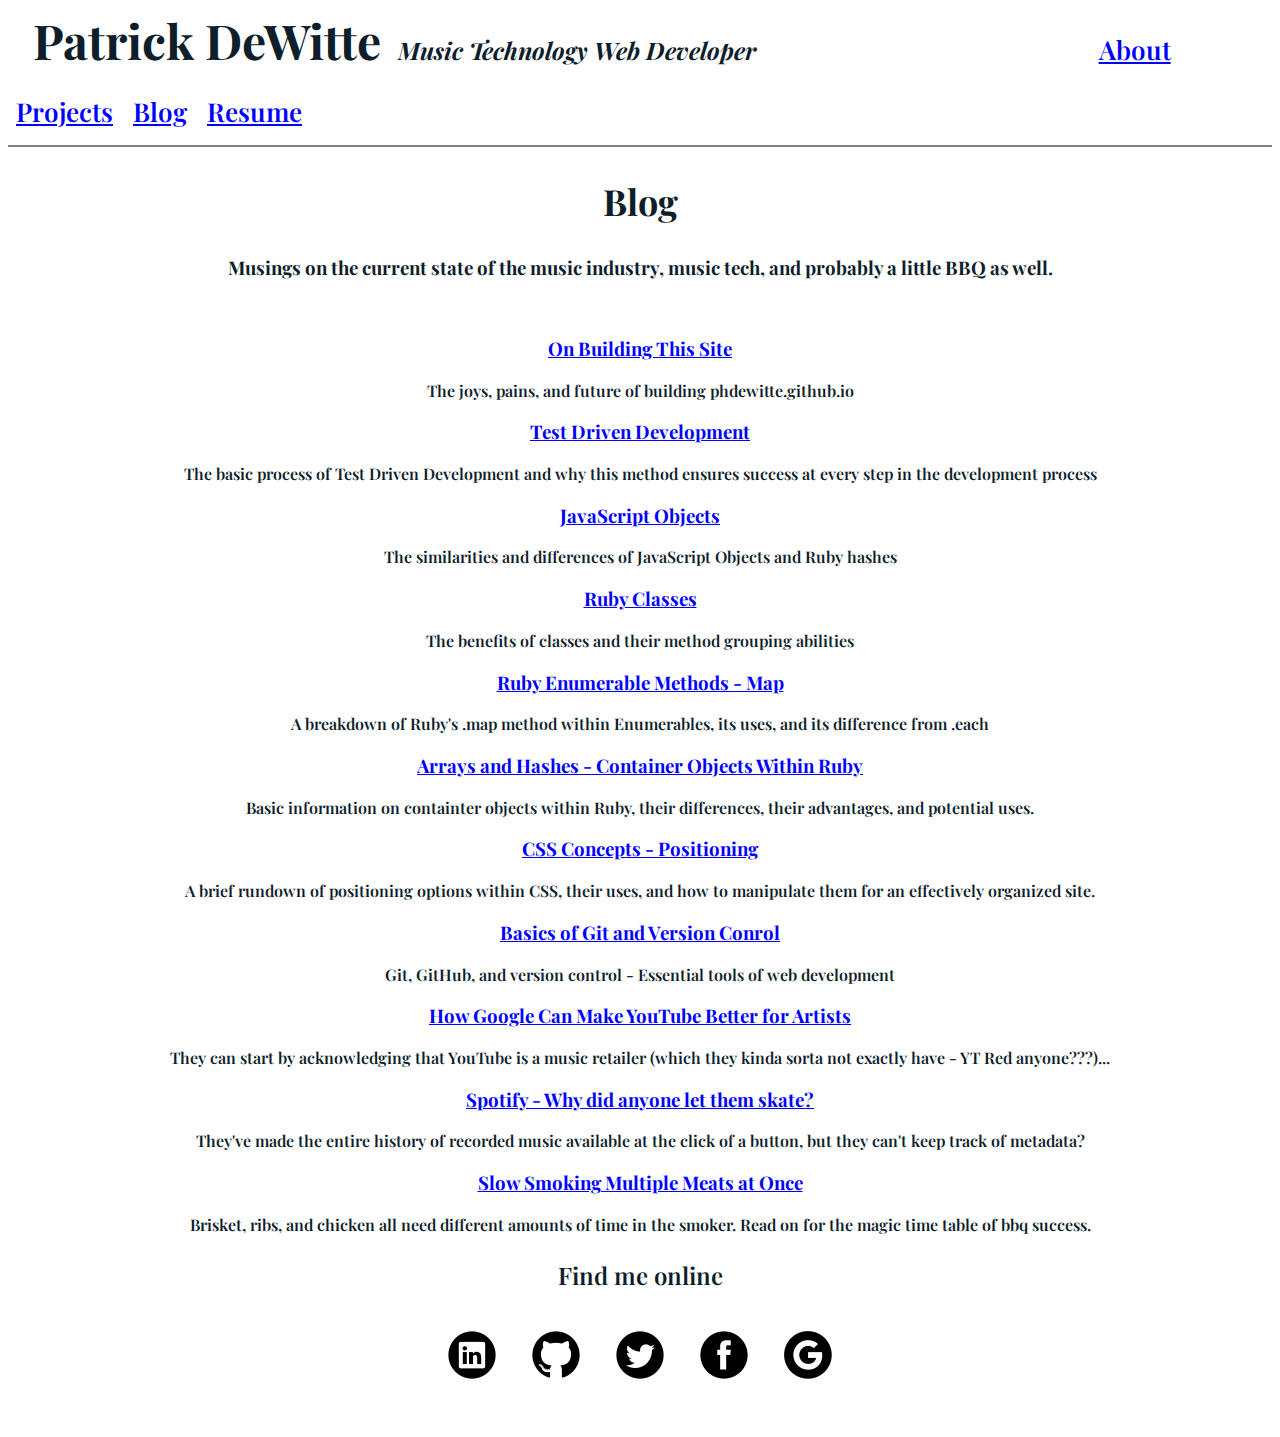
==== commit aea12a95: "Add construction reflection blog and center index image" ====
--- a/blog/index.html
+++ b/blog/index.html
@@ -25,6 +25,12 @@
     <section class="index">
       <h2>Blog</h2>
       <h3>Musings on the current state of the music industry, music tech, and probably a little BBQ as well.</h3>
+        <article>
+          <a href="/blog/site-reflection.html"><h3>On Building This Site</h3></a>
+          <p>
+            The joys, pains, and future of building phdewitte.github.io
+          </p>
+        </article>
         <article>
           <a href="/blog/tech.html"><h3>Test Driven Development</h3></a>
           <p>The basic process of Test Driven Development and why this method ensures success at every step in the development process
--- a/stylesheets/default.css
+++ b/stylesheets/default.css
@@ -55,7 +55,9 @@
 }
 
 img {
-  margin: 1% 20% 0% 20%;
+  display: block;
+  margin: 2em auto 2em auto;
+
 }
 
 #about {
